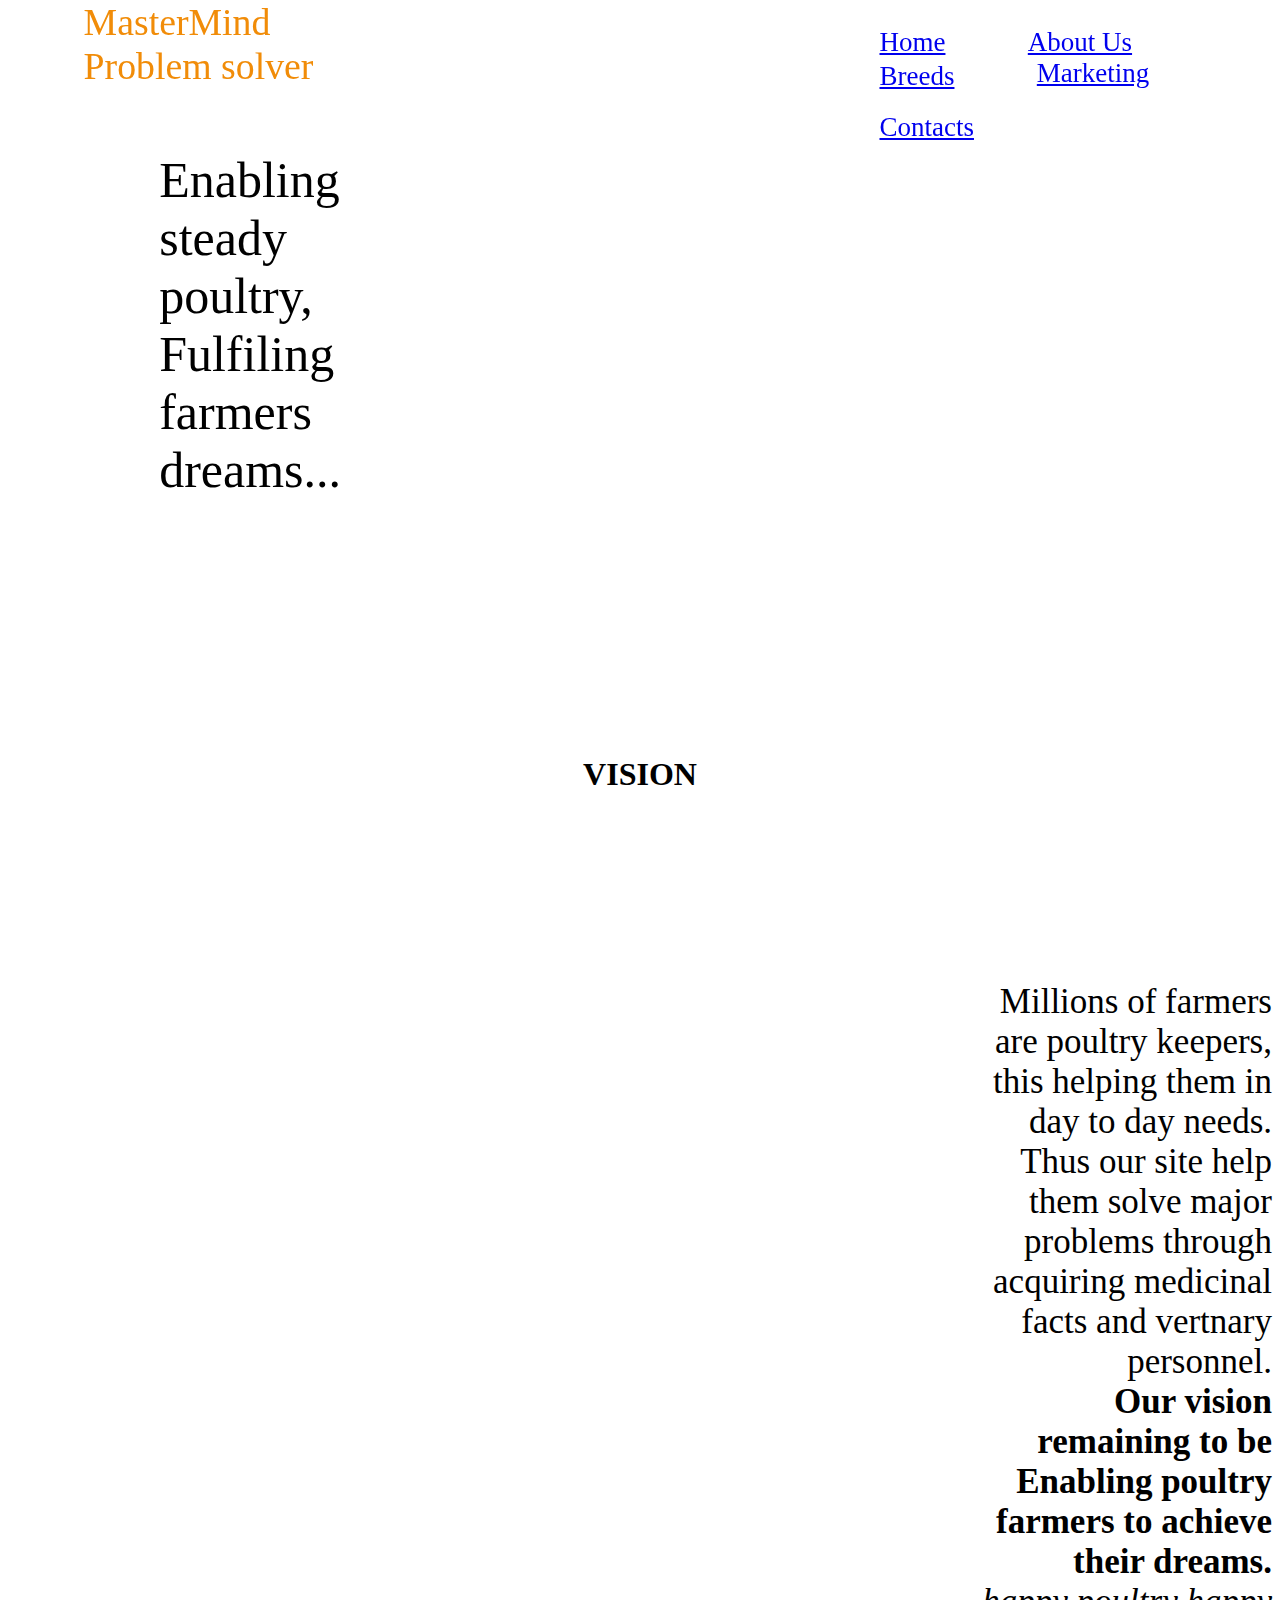
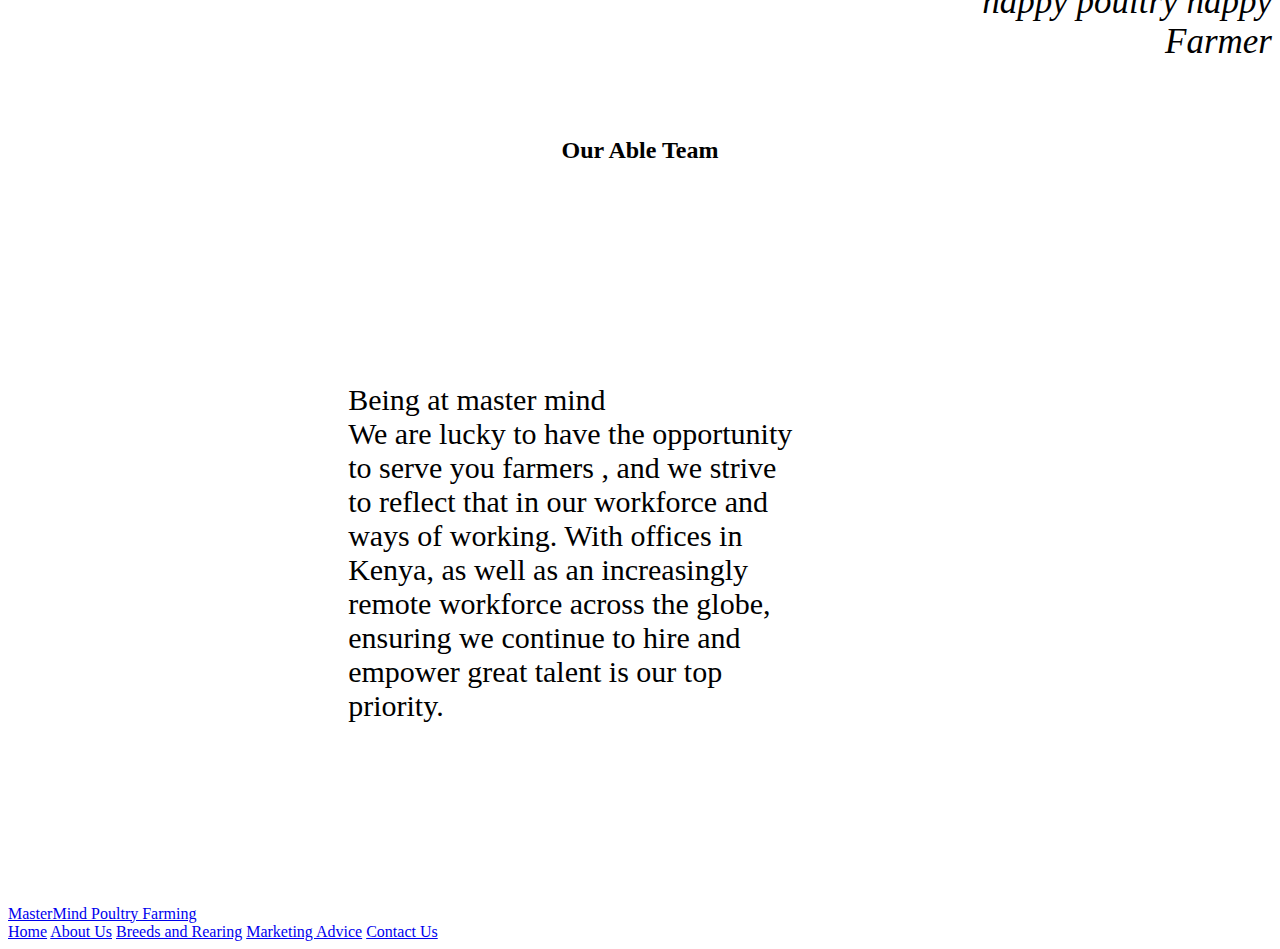
==== about-us.html @ 80ffdac7 "final commit" ====
<!DOCTYPE html>
<html lang="en">
<head>
    <meta charset="UTF-8">
    <meta http-equiv="X-UA-Compatible" content="IE=edge">
    <meta name="viewport" content="width=device-width, initial-scale=1.0">
    <link rel="stylesheet" href="about-us.css">
    <title>About Us</title>
</head>
<body>
    <div id="about">
        <a class="active" href="about-us.html"></a>
        <nav id="master">MasterMind <br>Problem solver</nav>
        <nav id="bar">
            <ul>
                <li><a href="index-h.html">Home</a></li>                    
                <li><a href="about-us.html">About Us</a></li>
                <li><a href="breeds.html">Breeds</a></li>
                <li></p><a href="index.html">Marketing</a></li>
                <li><a href="contacts.html">Contacts</a></li>
            </ul>
        </nav>
        <p id="aboutp">Enabling steady poultry, <br>Fulfiling farmers dreams...</p>
    </div>
    <div id="title">
        <h1 id="vi">VISION</h1>
        <div  id="vision" id="vision2"></div>
        <p id="visionp">

            Millions of farmers are poultry keepers, this helping them in day to day needs.<br> Thus our site help them solve major problems through acquiring medicinal facts and vertnary personnel. <br><strong>
            Our vision remaining to be Enabling poultry farmers to achieve their dreams.</strong>
            <br>
            <em>happy poultry happy Farmer</em>
        </p>

    </div>
    <div>
        <h2 id="hd">Our Able Team</h2>
        <div id="visionpic">
            <div id="pic"></div>
            <div id="team">
                <p>
                    Being at master mind 
                    <br>
                    We are lucky to have the opportunity to serve you farmers , and we strive to reflect that in our workforce and ways of working. With offices in Kenya, as well as an increasingly remote workforce across the globe, ensuring we continue to hire and empower great talent is our top priority.
                </p>
            </div>
        </div>
    </div>
    <div class="footer">
        <a href="#default" class="logo">MasterMind Poultry Farming</a>
        <div class="footerright">
          <a href="index-h.html">Home</a>
          <a class="active" href="about-us.html">About Us</a>
          <a href="breeds.html">Breeds and Rearing</a>
          <a href="index.html">Marketing Advice</a>
          <a href="contact.html">Contact Us</a>
        </div>
      </div>
</body>
</html>
---- about-us.css ----
#about {
    position: relative;
    top: 1cm;
    bottom: 0;
    right: 0;
    left: 0;
    background-image: url(./images/hoover-tung-6lQTFv0VhXk-unsplash.jpg);
    background-repeat: no-repeat;
    background-size: cover;
    padding-bottom: 8cm;
    padding-top: 5cm;
    max-height: 2cm;
    background-position: center, center;
    margin-top: 2cm;
}
#aboutp{
    border: 1px;
    max-width: 6cm;
    font-size: 50px;
    margin-top: -4cm;
    margin-left: 4cm;
}


#vision {
    background-image: url(./images/stefano-zocca-TCY-24aPvPE-unsplash.jpg);
    background-size: cover;
    position: relative;
    background-repeat: no-repeat;
    width: 140px;
    padding: 6cm;
    text-align: center;
    margin-left: 8cm;
    margin-top: 5cm;
}

#visionp {
    border: 1cm;
    max-width: 12cm;
    max-height: 22cm;
    margin-left: 25cm;
    text-align: right;
    color: black;
    font-size: 35px;
    margin-top: -12cm;
}

#vi {
    text-align: center;
    margin-top: 3cm;
}


#visionpic {
    border: 1px;
    max-width: 35cm;
    margin-left: 5cm;
    margin-top: 4cm;
    padding: 4cm;
    margin-right: 5cm;

}

#team {
    border: 1px;
    max-width: 12cm;
    margin-left: 0cm;
    margin-top: -10cm;
    font-size: 30px;
}

#pic {
    background-image: url(./images/dr-josiah-sarpong-yhSzArW8ubY-unsplash.jpg);
    background-size: cover;
    position: relative;
    background-repeat: no-repeat;
    width: 140px;
    padding: 6cm;
    text-align: center;
    margin-left: 15cm;
    margin-top: -5cm;
}

#hd {
    text-align: center;
    margin-top: 2cm;
}

#bar {
    background-color: white;
    max-height: 3cm;
    max-width: 30cm;
    margin-left: 22cm;
    position: fixed;
    margin-top: -8cm;
    font-size: 27px;
}

ul>li {
    display: inline-flex;
    text-align: justify;
}

#bar>ul>li {
    margin-right: 2cm;
}


#bar a:hover {
    background-color: blueviolet;
    color: blue;
    transition: 3sec;
}

#master {
    margin-top: 1cm;
    color: rgb(241, 140, 8);
    display: flex;
    text-align: left;
    font-size: 1cm;
    margin-top: -8cm;
    position: fixed;
    margin-left: 2cm;
}
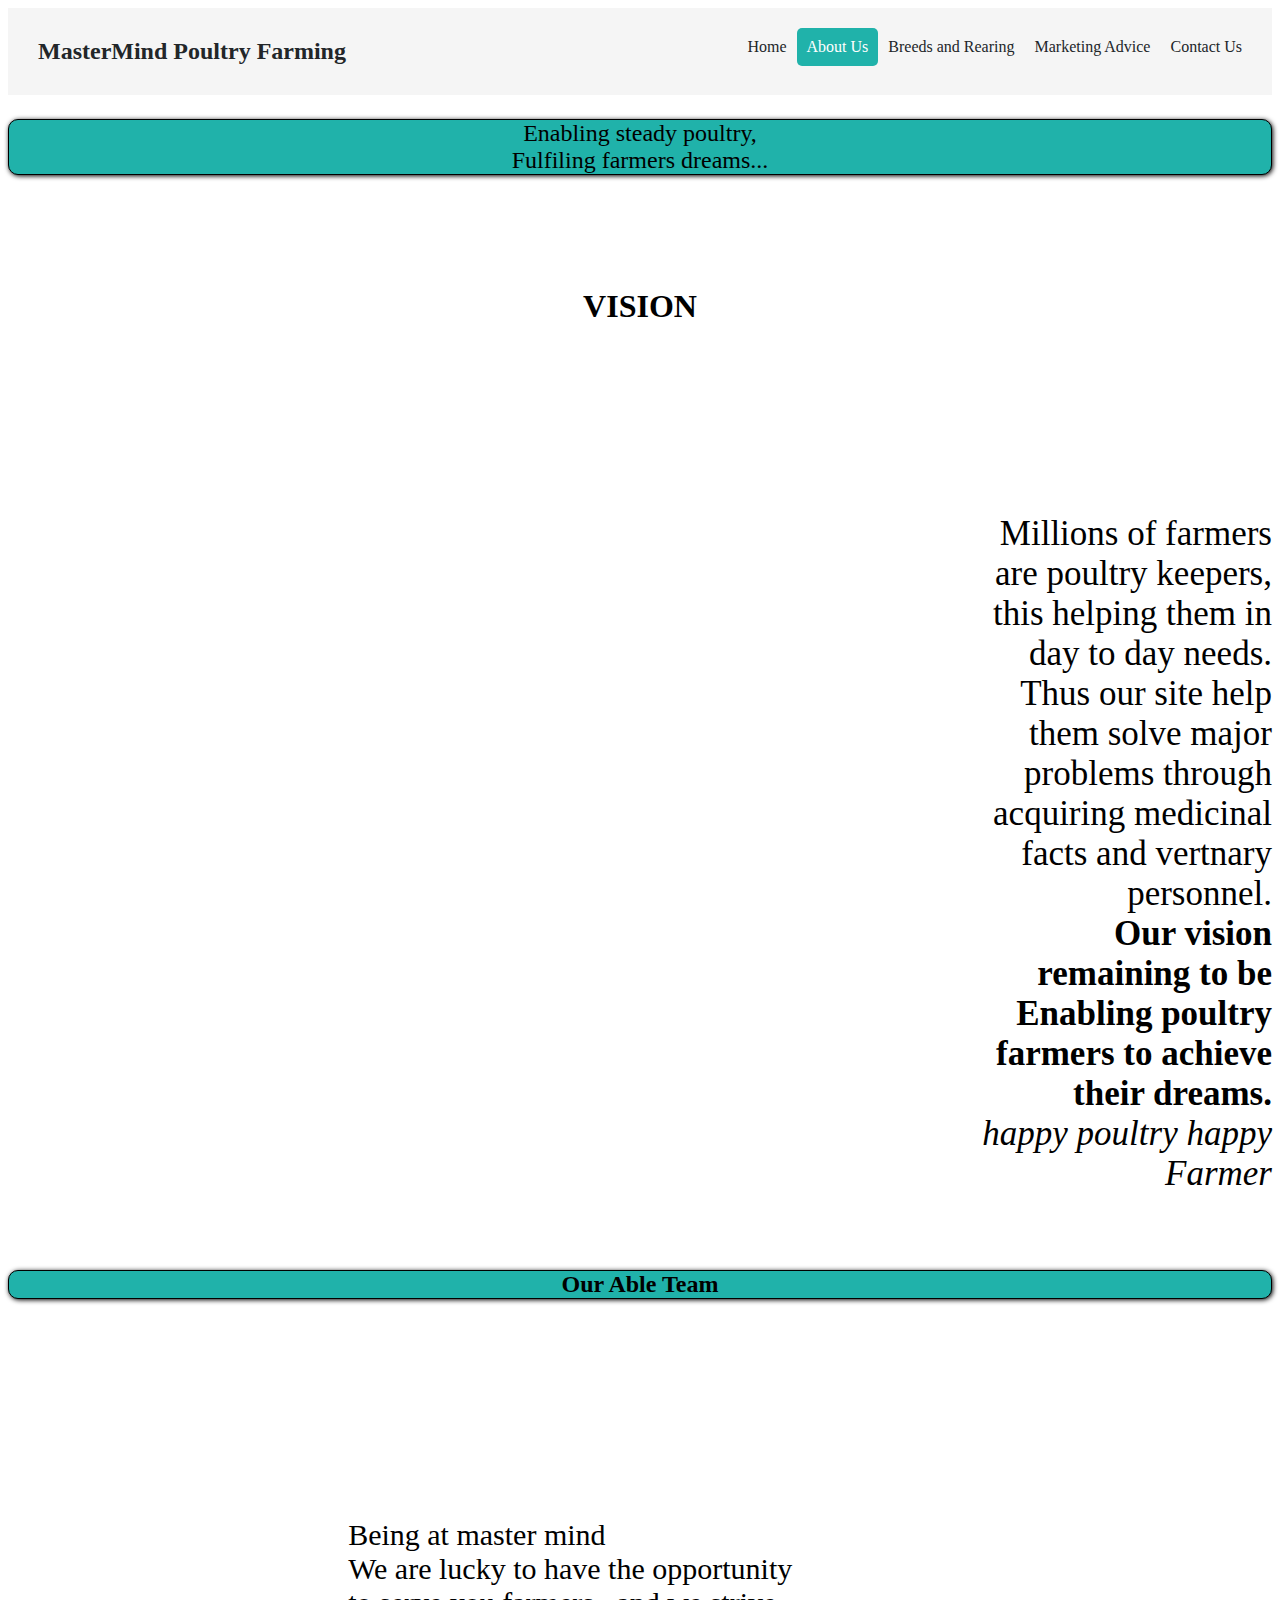
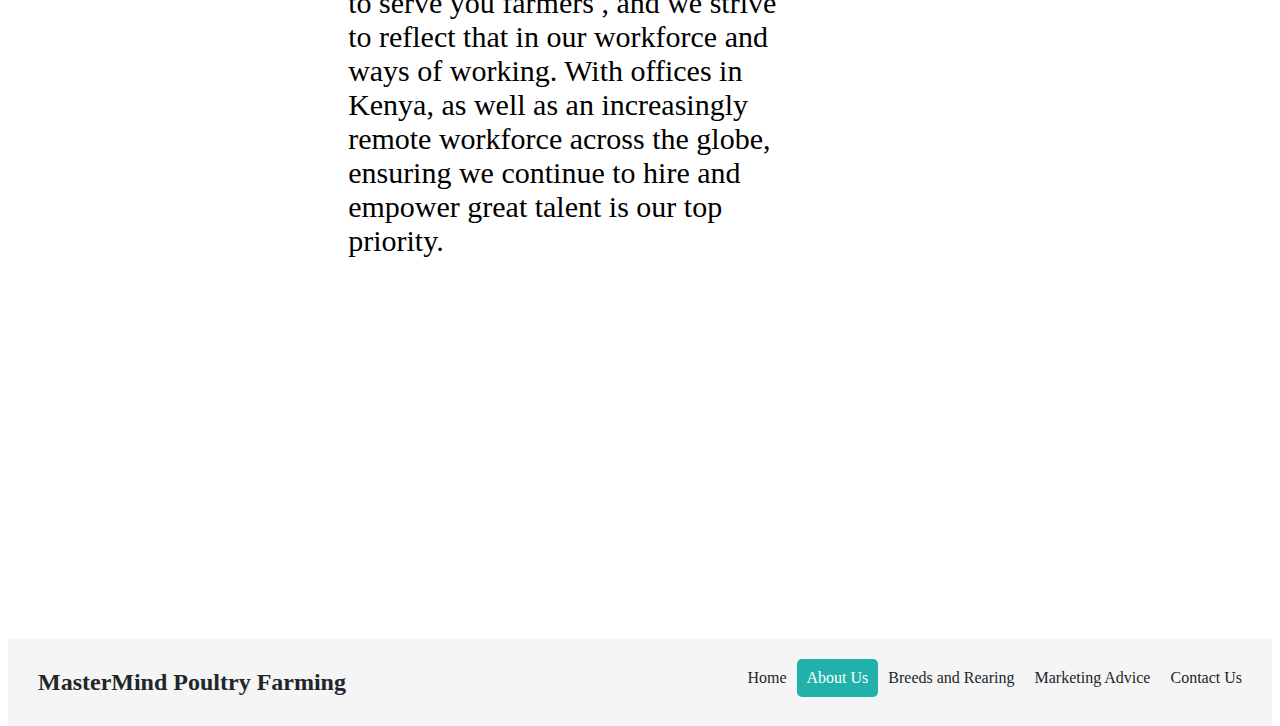
==== commit 3bbe3c9b: "about page" ====
--- a/about-us.html
+++ b/about-us.html
@@ -8,18 +8,16 @@
     <title>About Us</title>
 </head>
 <body>
-    <div id="about">
-        <a class="active" href="about-us.html"></a>
-        <nav id="master">MasterMind <br>Problem solver</nav>
-        <nav id="bar">
-            <ul>
-                <li><a href="index-h.html">Home</a></li>                    
-                <li><a href="about-us.html">About Us</a></li>
-                <li><a href="breeds.html">Breeds</a></li>
-                <li></p><a href="index.html">Marketing</a></li>
-                <li><a href="contacts.html">Contacts</a></li>
-            </ul>
-        </nav>
+    <div class="header">
+        <a href="#default" class="logo">MasterMind Poultry Farming</a>
+        <div class="headerright">
+          <a href="index-h.html">Home</a>
+          <a class="active"href="about-us.html">About Us</a>
+          <a href="breeds.html">Breeds and Rearing</a>
+          <a href="index.html">Marketing Advice</a>
+          <a href="contact.html">Contact Us</a>
+        </div>
+    </div>
         <p id="aboutp">Enabling steady poultry, <br>Fulfiling farmers dreams...</p>
     </div>
     <div id="title">
--- a/about-us.css
+++ b/about-us.css
@@ -4,7 +4,7 @@
     bottom: 0;
     right: 0;
     left: 0;
-    background-image: url(./images/hoover-tung-6lQTFv0VhXk-unsplash.jpg);
+    background-image: url(hoover-tung-6lQTFv0VhXk-unsplash.jpg);
     background-repeat: no-repeat;
     background-size: cover;
     padding-bottom: 8cm;
@@ -14,16 +14,18 @@
     margin-top: 2cm;
 }
 #aboutp{
-    border: 1px;
-    max-width: 6cm;
-    font-size: 50px;
-    margin-top: -4cm;
-    margin-left: 4cm;
+    box-sizing: border-box;
+    border-radius: 10px;
+    border: 1px solid black;
+    box-shadow: 1px 1px 5px;
+    font-size: x-large;
+    text-align: center;
+    background-color: lightseagreen;
 }
 
 
 #vision {
-    background-image: url(./images/stefano-zocca-TCY-24aPvPE-unsplash.jpg);
+    background-image: url(stefano-zocca-TCY-24aPvPE-unsplash.jpg);
     background-size: cover;
     position: relative;
     background-repeat: no-repeat;
@@ -70,7 +72,7 @@
 }
 
 #pic {
-    background-image: url(./images/dr-josiah-sarpong-yhSzArW8ubY-unsplash.jpg);
+    background-image: url(dr-josiah-sarpong-yhSzArW8ubY-unsplash.jpg);
     background-size: cover;
     position: relative;
     background-repeat: no-repeat;
@@ -84,6 +86,13 @@
 #hd {
     text-align: center;
     margin-top: 2cm;
+    box-sizing: border-box;
+    border-radius: 10px;
+    border: 1px solid black;
+    box-shadow: 1px 1px 5px;
+    font-size: x-large;
+    text-align: center;
+    background-color: lightseagreen;
 }
 
 #bar {
@@ -95,22 +104,35 @@
     margin-top: -8cm;
     font-size: 27px;
 }
+.header{
+    overflow: hidden;
+    padding: 20px 20px;
+    background-color: whitesmoke;
+  }
+  .header a{
+    float: left;
+    color: #222629;
+    text-align: center;
+    padding: 10px;
+    text-decoration: none;
+    border-radius: 5px;
+  }
+  .header a.logo{
+    font-size: x-large;
+    font-family: Georgia;
+    font-weight: bold;
+  }
+  .header a:hover{
+    background-color: lightgray;
+  }
+  .header a.active{
+    background-color: lightseagreen;
+    color:white;
+  }
+  .headerright{
+    float: right;
+  }
 
-ul>li {
-    display: inline-flex;
-    text-align: justify;
-}
-
-#bar>ul>li {
-    margin-right: 2cm;
-}
-
-
-#bar a:hover {
-    background-color: blueviolet;
-    color: blue;
-    transition: 3sec;
-}
 
 #master {
     margin-top: 1cm;
@@ -121,4 +143,36 @@
     margin-top: -8cm;
     position: fixed;
     margin-left: 2cm;
-}+}
+
+.footer{
+    overflow: hidden;
+    padding: 20px 20px;
+    background-color: whitesmoke;
+    clear: both;
+    position: relative;
+    top:200px;
+  }
+  .footer a{
+    float: left;
+    color: #222629;
+    text-align: center;
+    padding: 10px;
+    text-decoration: none;
+    border-radius: 5px;
+  }
+  .footer a.logo{
+    font-size: x-large;
+    font-family: Georgia;
+    font-weight: bold;
+  }
+  .footer a:hover{
+    background-color: lightgray;
+  }
+  .footer a.active{
+    background-color: lightseagreen;
+    color:white;
+  }
+  .footerright{
+    float: right;
+  }